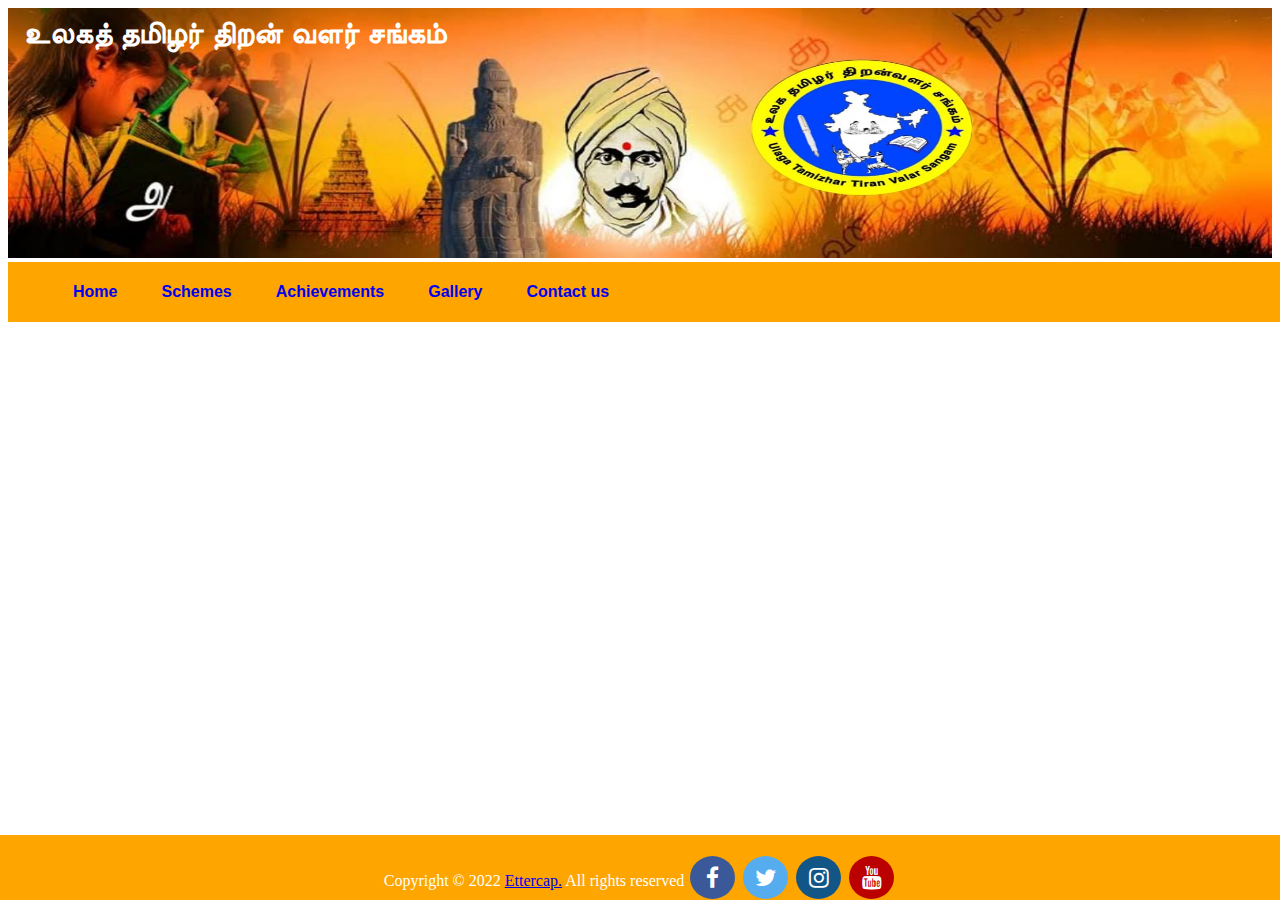
==== index.html @ 5b59e60c "Initial-commit" ====
<!DOCTYPE html>
<html>

<head>
    <link rel="stylesheet" href="https://cdnjs.cloudflare.com/ajax/libs/font-awesome/4.7.0/css/font-awesome.min.css">
    <link rel="stylesheet" href="./styles.css" />
</head>

<body>
    <div>
        <div id="header">
            <div class="header-bg">
                <img src="./images/header-bg.jpeg" alt="Snow" style="width:100%;height: 250px;">
                <div class="top-left">உலகத் தமிழர் திறன் வளர் சங்கம்</div>
              </div>
           

            <div id="header-nav">
                <ul id="header-nav-li">
                    <li><a href="./index.html">Home</a></li>
                    <li><a href="./schemes.html">Schemes</a></li>
                    <li> <a href="./achievements.html">Achievements</a></li>
                    <li><a href="./gallery.html">Gallery</a></li>
                    <li><a href="./contact.html">Contact us</a></li>
                </ul>
            </div>
        </div>
        <div id="content"></div>
        <div id="footer">
            <div id="footer-content">
                <p><span id="copyright_text">Copyright © 2022 <a href="#"> Ettercap.</a> All
                        rights reserved</span><span id="social-media"> <a
                            href="https://www.facebook.com/111729478102577/photos/a.111731024769089/111731031435755/?type=3&app=fbl"
                            class="fa fa-facebook"></a>
                        <a href="https://twitter.com/SachinLokesh18?t=3-TZdsz0F8hwjGAvzbLo8A&s=09"
                            class="fa fa-twitter"></a>
                        <a href="https://instagram.com/sachin.lokesh?utm_medium=copy_link" class="fa fa-instagram"></a>
                        <a href="https://www.youtube.com/channel/UCOl0rO5Oi0B74DV1X5nX9sA"
                            class="fa fa-youtube"></a></span></p>

            </div>
        </div>
    </div>

</body>

</html>
---- styles.css ----
@media only screen and (min-device-width : 768px) {

    #header {
        margin-top: 0px;
        position: relative;
        height: 415px;
    }

    .header-bg {
        position: relative;
        text-align: center;
    }

    .top-left {
        position: absolute;
        top: 8px;
        left: 16px;
        color: white;
        font-family: Roboto, Arial, sans-serif;
        font-size: 30px;
        font-weight: 900;
    }

    #header-nav-li li {
        display: inline;
        padding: 20px;
        font-family: 'Segoe UI', Tahoma, Geneva, Verdana, sans-serif;
        font-weight: 600;

    }

    #header-nav-li li a {
        text-decoration: none;

    }

    #header-nav-li li:hover {
        background-color: gold;

    }

    #header-nav {
        display: block;
        background-color: orange;
        width: 100%;
        padding: 5px;
    }

    #footer {
        position: fixed;
        left: 0px;
        bottom: 0;
        width: 100%;
        background-color: orange;
        color: white;
        text-align: center;
        height: 65px;
    }

    .fa {
        padding: 10px;
        font-size: 23px;
        width: 25px;
        text-align: center;
        text-decoration: none;
        margin: 5px 2px;
        border-radius: 50%;
    }

    .fa:hover {
        opacity: 0.7;
    }

    .fa-facebook {
        background: #3B5998;
        color: white;
    }

    .fa-twitter {
        background: #55ACEE;
        color: white;
    }

    .fa-youtube {
        background: #bb0000;
        color: white;
    }

    .fa-instagram {
        background: #125688;
        color: white;
    }
}

@media only screen and (max-device-width : 640px) {

    #header {
        margin-top: 0px;
        position: relative;
        height: 415px;
    }

    .header-bg {
        position: relative;
        text-align: center;
    }

    .top-left {
        position: absolute;
        top: 8px;
        left: 16px;
        color: white;
        font-family: Roboto, Arial, sans-serif;
        font-size: 30px;
        font-weight: 900;
    }

    #header-nav-li li {
        display: inline;
        padding: 20px;
        font-family: 'Segoe UI', Tahoma, Geneva, Verdana, sans-serif;
        font-weight: 600;

    }

    #header-nav-li li a {
        text-decoration: none;

    }

    #header-nav-li li:hover {
        background-color: gold;

    }

    #header-nav {
        display: block;
        background-color: orange;
        width: 100%;
        padding: 5px;
    }

    #footer {
        position: fixed;
        left: 0px;
        bottom: 0;
        width: 100%;
        background-color: orange;
        color: white;
        text-align: center;
        height: 65px;
    }

    .fa {
        padding: 10px;
        font-size: 23px;
        width: 25px;
        text-align: center;
        text-decoration: none;
        margin: 5px 2px;
        border-radius: 50%;
    }

    .fa:hover {
        opacity: 0.7;
    }

    .fa-facebook {
        background: #3B5998;
        color: white;
    }

    .fa-twitter {
        background: #55ACEE;
        color: white;
    }

    .fa-youtube {
        background: #bb0000;
        color: white;
    }

    .fa-instagram {
        background: #125688;
        color: white;
    }
}
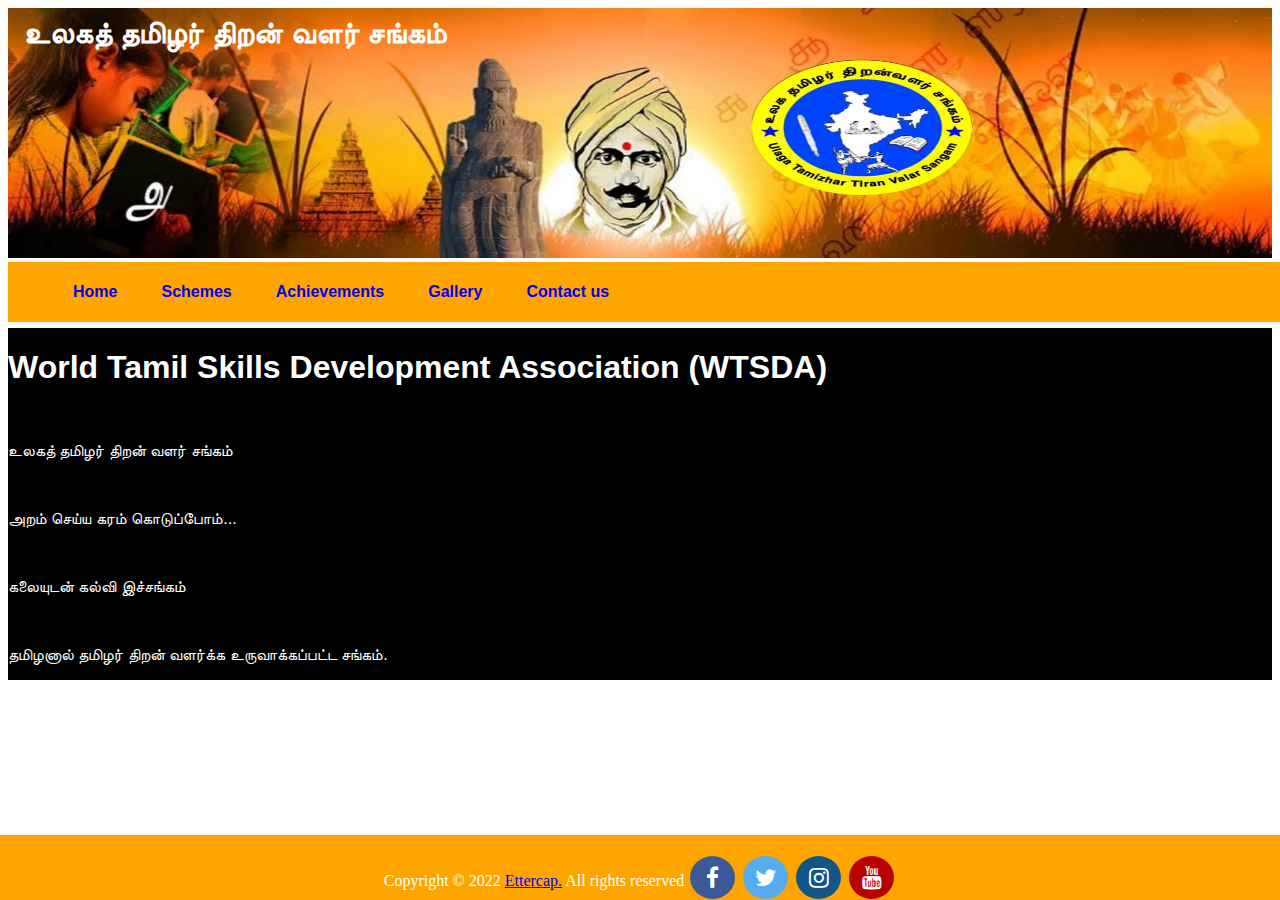
==== commit d49e557e: "add youtube tab" ====
--- a/index.html
+++ b/index.html
@@ -12,9 +12,7 @@
             <div class="header-bg">
                 <img src="./images/header-bg.jpeg" alt="Snow" style="width:100%;height: 250px;">
                 <div class="top-left">உலகத் தமிழர் திறன் வளர் சங்கம்</div>
-              </div>
-           
-
+            </div>
             <div id="header-nav">
                 <ul id="header-nav-li">
                     <li><a href="./index.html">Home</a></li>
@@ -25,7 +23,14 @@
                 </ul>
             </div>
         </div>
-        <div id="content"></div>
+        <div id="content">
+            <h1 class="heading"> World Tamil Skills Development Association (WTSDA)</h1><br>
+            <p>உலகத் தமிழர் திறன் வளர் சங்கம்</p><br>
+            <p>அறம் செய்ய கரம் கொடுப்போம்...</p><br>
+            <p>கலையுடன் கல்வி இச்சங்கம்</p><br>
+            <p>தமிழனால் தமிழர் திறன் வளர்க்க உருவாக்கப்பட்ட சங்கம்.</p>
+        </div>
+        <iframe class="video" src="https://www.youtube.com/embed/2beIrbLN5vg" title="YouTube video player" frameborder="0" allow="accelerometer; autoplay; clipboard-write; encrypted-media; gyroscope; picture-in-picture" allowfullscreen></iframe>
         <div id="footer">
             <div id="footer-content">
                 <p><span id="copyright_text">Copyright © 2022 <a href="#"> Ettercap.</a> All
@@ -37,7 +42,6 @@
                         <a href="https://instagram.com/sachin.lokesh?utm_medium=copy_link" class="fa fa-instagram"></a>
                         <a href="https://www.youtube.com/channel/UCOl0rO5Oi0B74DV1X5nX9sA"
                             class="fa fa-youtube"></a></span></p>
-
             </div>
         </div>
     </div>
--- a/styles.css
+++ b/styles.css
@@ -1,16 +1,55 @@
-@media only screen and (min-device-width : 768px) {
-
+input[type="name"],
+input[type="email"],
+textarea[type="message"] {
+    width: 100%;
+    padding: 12px;
+    border: 1px solid #ccc;
+    border-radius: 31px;
+    box-sizing: border-box;
+    margin-top: 10px;
+    margin-bottom: 16px;
+    resize: none;
+}
+
+input[type="submit"] {
+    background-color: rgb(24 179 100);
+    color: #fff;
+    padding: 12px 23px;
+    border: none;
+    border-radius: 31px;
+    cursor: pointer;
+}
+
+input[type="submit"]:hover {
+    background-color: #3a7c04
+}
+
+.container1 {
+    font-family: Roboto, Arial, sans-serif;
+    box-sizing: border-box;
+    background-color: gold;
+    border-radius: 43px;
+    padding: 39px;
+}
+
+.video {
+    width: 671px;
+    height: 333px;
+    margin-left: 1137px;
+    margin-top: -407px;
+    padding: 57px;
+}
+
+@media only screen and (min-device-width: 768px) {
     #header {
         margin-top: 0px;
         position: relative;
-        height: 415px;
-    }
-
+        height: 320px;
+    }
     .header-bg {
         position: relative;
         text-align: center;
     }
-
     .top-left {
         position: absolute;
         top: 8px;
@@ -20,32 +59,24 @@
         font-size: 30px;
         font-weight: 900;
     }
-
     #header-nav-li li {
         display: inline;
         padding: 20px;
         font-family: 'Segoe UI', Tahoma, Geneva, Verdana, sans-serif;
         font-weight: 600;
-
-    }
-
+    }
     #header-nav-li li a {
         text-decoration: none;
-
-    }
-
+    }
     #header-nav-li li:hover {
         background-color: gold;
-
-    }
-
+    }
     #header-nav {
         display: block;
         background-color: orange;
         width: 100%;
         padding: 5px;
     }
-
     #footer {
         position: fixed;
         left: 0px;
@@ -56,7 +87,6 @@
         text-align: center;
         height: 65px;
     }
-
     .fa {
         padding: 10px;
         font-size: 23px;
@@ -66,45 +96,110 @@
         margin: 5px 2px;
         border-radius: 50%;
     }
-
     .fa:hover {
         opacity: 0.7;
     }
-
     .fa-facebook {
         background: #3B5998;
         color: white;
     }
-
     .fa-twitter {
         background: #55ACEE;
         color: white;
     }
-
     .fa-youtube {
         background: #bb0000;
         color: white;
     }
-
     .fa-instagram {
         background: #125688;
         color: white;
     }
-}
-
-@media only screen and (max-device-width : 640px) {
-
+    #content {
+        /* The image used */
+        background-color: black;
+        /* Full height */
+        height: 100%;
+        /* Center and scale the image nicely */
+        background-position: center;
+        background-repeat: no-repeat;
+        background-size: cover;
+        /* scrolling */
+        overflow-y: auto;
+        /* tamil font */
+        font-family: Roboto, Arial, sans-serif;
+        color: white;
+    }
+    .split {
+        height: 55%;
+        width: 50%;
+        position: fixed;
+        z-index: 1;
+        top: 328px;
+        overflow-y: scroll;
+        padding-top: 20px;
+    }
+    .left {
+        left: 0;
+        background-color: #111;
+        font-family: initial;
+    }
+    .right {
+        right: 0;
+        background-color: red;
+        font-family: fantasy;
+    }
+    .centered {
+        position: absolute;
+        left: 50%;
+        transform: translate(-50%, -50%);
+        text-align: left;
+    }
+    .split.right .centered {
+        top: 80%;
+    }
+    .split.left .centered {
+        top: 50%;
+    }
+    .split.left .centered.achievements {
+        top: 80%;
+        font-family: fantasy !important;
+    }
+    .split.right .centered.achievements {
+        top: 82%;
+        font-family: fantasy !important;
+    }
+    .split.right .centered.contact {
+        top: 35%;
+        font-family: fantasy !important;
+    }
+    .split.left .centered.contact {
+        top: 35%;
+        font-family: fantasy !important;
+    }
+    .mySlides {
+        width: 75%;
+        display: block;
+        margin-left: 38%;
+        margin-right: auto;
+        padding: 30px;
+    }
+    /* .centered img {
+        width: 150px;
+        border-radius: 50%;
+    } */
+}
+
+@media only screen and (max-device-width: 640px) {
     #header {
         margin-top: 0px;
         position: relative;
-        height: 415px;
-    }
-
+        height: 320px;
+    }
     .header-bg {
         position: relative;
         text-align: center;
     }
-
     .top-left {
         position: absolute;
         top: 8px;
@@ -114,32 +209,24 @@
         font-size: 30px;
         font-weight: 900;
     }
-
     #header-nav-li li {
         display: inline;
         padding: 20px;
         font-family: 'Segoe UI', Tahoma, Geneva, Verdana, sans-serif;
         font-weight: 600;
-
-    }
-
+    }
     #header-nav-li li a {
         text-decoration: none;
-
-    }
-
+    }
     #header-nav-li li:hover {
         background-color: gold;
-
-    }
-
+    }
     #header-nav {
         display: block;
         background-color: orange;
         width: 100%;
         padding: 5px;
     }
-
     #footer {
         position: fixed;
         left: 0px;
@@ -150,7 +237,6 @@
         text-align: center;
         height: 65px;
     }
-
     .fa {
         padding: 10px;
         font-size: 23px;
@@ -160,28 +246,97 @@
         margin: 5px 2px;
         border-radius: 50%;
     }
-
     .fa:hover {
         opacity: 0.7;
     }
-
     .fa-facebook {
         background: #3B5998;
         color: white;
     }
-
     .fa-twitter {
         background: #55ACEE;
         color: white;
     }
-
     .fa-youtube {
         background: #bb0000;
         color: white;
     }
-
     .fa-instagram {
         background: #125688;
         color: white;
     }
+    #content {
+        /* The image used */
+        /* background-image: url("img_girl.jpg"); */
+        background-color: black;
+        /* Full height */
+        height: 100%;
+        /* Center and scale the image nicely */
+        background-position: center;
+        background-repeat: no-repeat;
+        background-size: cover;
+        /* scrolling */
+        overflow-y: auto;
+        /* tamil font */
+        font-family: Roboto, Arial, sans-serif;
+        color: white;
+    }
+    .split {
+        height: 80%;
+        width: 50%;
+        position: fixed;
+        z-index: 1;
+        top: 328px;
+        overflow-y: scroll;
+        padding-top: 20px;
+    }
+    .left {
+        left: 0;
+        background-color: #111;
+        font-family: initial;
+    }
+    .right {
+        right: 0;
+        background-color: red;
+        font-family: fantasy;
+    }
+    .centered {
+        position: absolute;
+        left: 50%;
+        transform: translate(-50%, -50%);
+        text-align: left;
+    }
+    .split.right .centered {
+        top: 42%;
+    }
+    .split.left .centered {
+        top: 25%;
+    }
+    .split.left .centered.achievements {
+        top: 40%;
+        font-family: fantasy !important;
+    }
+    .split.right .centered.achievements {
+        top: 28%;
+        font-family: fantasy !important;
+    }
+    .split.right .centered.contact {
+        top: 15%;
+        font-family: fantasy !important;
+    }
+    .split.left .centered.contact {
+        top: 15%;
+        font-family: fantasy !important;
+    }
+    .mySlides {
+        width: 75%;
+        display: block;
+        margin-left: 38%;
+        margin-right: auto;
+        padding: 30px;
+    }
+    /* .centered img {
+        width: 150px;
+        border-radius: 50%;
+    } */
 }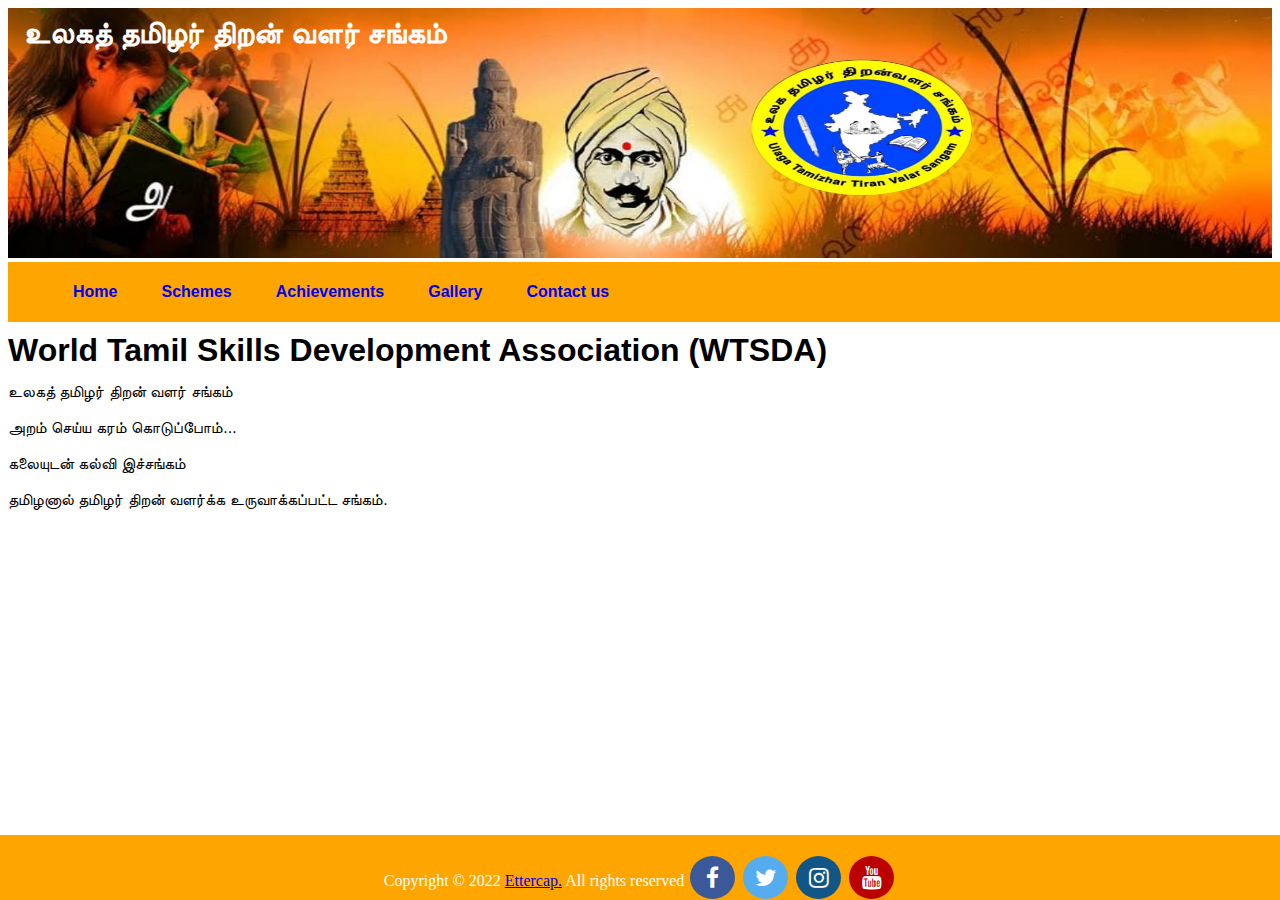
==== commit 903c369b: "system-fine" ====
--- a/index.html
+++ b/index.html
@@ -24,13 +24,20 @@
             </div>
         </div>
         <div id="content">
-            <h1 class="heading"> World Tamil Skills Development Association (WTSDA)</h1><br>
-            <p>உலகத் தமிழர் திறன் வளர் சங்கம்</p><br>
-            <p>அறம் செய்ய கரம் கொடுப்போம்...</p><br>
-            <p>கலையுடன் கல்வி இச்சங்கம்</p><br>
-            <p>தமிழனால் தமிழர் திறன் வளர்க்க உருவாக்கப்பட்ட சங்கம்.</p>
+            <div>
+                <span style=" float: left; text-align: left; line-height: 2px; "><h1 class=" heading"> World Tamil
+                    Skills Development Association (WTSDA)</h1><br>
+                    <p>உலகத் தமிழர் திறன் வளர் சங்கம்</p><br>
+                    <p>அறம் செய்ய கரம் கொடுப்போம்...</p><br>
+                    <p>கலையுடன் கல்வி இச்சங்கம்</p><br>
+                    <p>தமிழனால் தமிழர் திறன் வளர்க்க உருவாக்கப்பட்ட சங்கம்.</p></span>
+            </div>
+
         </div>
-        <iframe class="video" src="https://www.youtube.com/embed/2beIrbLN5vg" title="YouTube video player" frameborder="0" allow="accelerometer; autoplay; clipboard-write; encrypted-media; gyroscope; picture-in-picture" allowfullscreen></iframe>
+        <iframe class="video" src="https://www.youtube.com/embed/2beIrbLN5vg" title="YouTube video player"
+            frameborder="0"
+            allow="accelerometer; autoplay; clipboard-write; encrypted-media; gyroscope; picture-in-picture"
+            allowfullscreen></iframe>
         <div id="footer">
             <div id="footer-content">
                 <p><span id="copyright_text">Copyright © 2022 <a href="#"> Ettercap.</a> All
--- a/styles.css
+++ b/styles.css
@@ -46,10 +46,12 @@
         position: relative;
         height: 320px;
     }
+
     .header-bg {
         position: relative;
         text-align: center;
     }
+
     .top-left {
         position: absolute;
         top: 8px;
@@ -59,24 +61,29 @@
         font-size: 30px;
         font-weight: 900;
     }
+
     #header-nav-li li {
         display: inline;
         padding: 20px;
         font-family: 'Segoe UI', Tahoma, Geneva, Verdana, sans-serif;
         font-weight: 600;
     }
+
     #header-nav-li li a {
         text-decoration: none;
     }
+
     #header-nav-li li:hover {
         background-color: gold;
     }
+
     #header-nav {
         display: block;
         background-color: orange;
         width: 100%;
         padding: 5px;
     }
+
     #footer {
         position: fixed;
         left: 0px;
@@ -87,6 +94,7 @@
         text-align: center;
         height: 65px;
     }
+
     .fa {
         padding: 10px;
         font-size: 23px;
@@ -96,28 +104,34 @@
         margin: 5px 2px;
         border-radius: 50%;
     }
+
     .fa:hover {
         opacity: 0.7;
     }
+
     .fa-facebook {
         background: #3B5998;
         color: white;
     }
+
     .fa-twitter {
         background: #55ACEE;
         color: white;
     }
+
     .fa-youtube {
         background: #bb0000;
         color: white;
     }
+
     .fa-instagram {
         background: #125688;
         color: white;
     }
+
     #content {
         /* The image used */
-        background-color: black;
+        background-color: white;
         /* Full height */
         height: 100%;
         /* Center and scale the image nicely */
@@ -128,8 +142,9 @@
         overflow-y: auto;
         /* tamil font */
         font-family: Roboto, Arial, sans-serif;
-        color: white;
-    }
+        color: black;
+    }
+
     .split {
         height: 55%;
         width: 50%;
@@ -139,44 +154,62 @@
         overflow-y: scroll;
         padding-top: 20px;
     }
+
     .left {
         left: 0;
-        background-color: #111;
-        font-family: initial;
-    }
+        background-color: white;
+        font-family: 'Baloo Thambi 2', cursive;
+    }
+
     .right {
         right: 0;
-        background-color: red;
-        font-family: fantasy;
-    }
+        background-color: white;
+        font-family: 'Baloo Thambi 2', cursive;
+    }
+
     .centered {
         position: absolute;
         left: 50%;
         transform: translate(-50%, -50%);
         text-align: left;
-    }
+        line-height: 1.8;
+        word-spacing: 5px;
+        font-family: 'Baloo Thambi 2', cursive;
+    }
+
     .split.right .centered {
-        top: 80%;
-    }
+        top: 641px;
+        font-family: 'Baloo Thambi 2', cursive;
+    }
+
     .split.left .centered {
-        top: 50%;
-    }
+        top: 593px;
+    }
+
     .split.left .centered.achievements {
-        top: 80%;
-        font-family: fantasy !important;
-    }
+        top: 593px;
+        font-family: 'Baloo Thambi 2', cursive;
+        margin-top: 235px;
+        letter-spacing: 1px;
+    }
+
     .split.right .centered.achievements {
-        top: 82%;
-        font-family: fantasy !important;
-    }
+        top: 641px;
+        font-family: 'Baloo Thambi 2', cursive;
+    }
+
     .split.right .centered.contact {
-        top: 35%;
-        font-family: fantasy !important;
-    }
+        top: 357px;
+        font-family: 'Baloo Thambi 2', cursive;
+    }
+
     .split.left .centered.contact {
-        top: 35%;
-        font-family: fantasy !important;
-    }
+        top: 310px;
+        font-family: 'Baloo Thambi 2', cursive;
+        font-size: 21px;
+        font-weight: 900;
+    }
+
     .mySlides {
         width: 75%;
         display: block;
@@ -184,10 +217,24 @@
         margin-right: auto;
         padding: 30px;
     }
+
     /* .centered img {
         width: 150px;
         border-radius: 50%;
     } */
+    .video {
+        width: 631px;
+        height: 321px;
+        margin-left: 956px;
+        margin-top: -202px;
+        padding: 54px;
+        text-align: left;
+        flex: 100%;
+    }
+
+    iframe {
+        flex: 100%;
+    }
 }
 
 @media only screen and (max-device-width: 640px) {
@@ -196,10 +243,12 @@
         position: relative;
         height: 320px;
     }
+
     .header-bg {
         position: relative;
         text-align: center;
     }
+
     .top-left {
         position: absolute;
         top: 8px;
@@ -209,24 +258,29 @@
         font-size: 30px;
         font-weight: 900;
     }
+
     #header-nav-li li {
         display: inline;
         padding: 20px;
         font-family: 'Segoe UI', Tahoma, Geneva, Verdana, sans-serif;
         font-weight: 600;
     }
+
     #header-nav-li li a {
         text-decoration: none;
     }
+
     #header-nav-li li:hover {
         background-color: gold;
     }
+
     #header-nav {
         display: block;
         background-color: orange;
         width: 100%;
         padding: 5px;
     }
+
     #footer {
         position: fixed;
         left: 0px;
@@ -237,6 +291,7 @@
         text-align: center;
         height: 65px;
     }
+
     .fa {
         padding: 10px;
         font-size: 23px;
@@ -246,29 +301,35 @@
         margin: 5px 2px;
         border-radius: 50%;
     }
+
     .fa:hover {
         opacity: 0.7;
     }
+
     .fa-facebook {
         background: #3B5998;
         color: white;
     }
+
     .fa-twitter {
         background: #55ACEE;
         color: white;
     }
+
     .fa-youtube {
         background: #bb0000;
         color: white;
     }
+
     .fa-instagram {
         background: #125688;
         color: white;
     }
+
     #content {
         /* The image used */
         /* background-image: url("img_girl.jpg"); */
-        background-color: black;
+        background-color: white;
         /* Full height */
         height: 100%;
         /* Center and scale the image nicely */
@@ -279,8 +340,9 @@
         overflow-y: auto;
         /* tamil font */
         font-family: Roboto, Arial, sans-serif;
-        color: white;
-    }
+        color: black;
+    }
+
     .split {
         height: 80%;
         width: 50%;
@@ -290,44 +352,54 @@
         overflow-y: scroll;
         padding-top: 20px;
     }
+
     .left {
         left: 0;
-        background-color: #111;
+        background-color: white;
         font-family: initial;
     }
+
     .right {
         right: 0;
-        background-color: red;
+        background-color: white;
         font-family: fantasy;
     }
+
     .centered {
         position: absolute;
         left: 50%;
         transform: translate(-50%, -50%);
         text-align: left;
-    }
+        line-height: 1.8;
+        word-spacing: 5px;
+        font-family: 'Baloo Thambi 2', cursive;
+    }
+
     .split.right .centered {
-        top: 42%;
-    }
+        top: 63%;
+    }
+
     .split.left .centered {
-        top: 25%;
-    }
+        top: 52%;
+    }
+
     .split.left .centered.achievements {
-        top: 40%;
-        font-family: fantasy !important;
-    }
+        top: 86%;
+    }
+
     .split.right .centered.achievements {
-        top: 28%;
-        font-family: fantasy !important;
-    }
+        top: 47%;
+    }
+
     .split.right .centered.contact {
-        top: 15%;
-        font-family: fantasy !important;
-    }
+        top: 27%;
+        font-family: 'Baloo Thambi 2', cursive;
+    }
+
     .split.left .centered.contact {
-        top: 15%;
-        font-family: fantasy !important;
-    }
+        top: 23%;
+    }
+
     .mySlides {
         width: 75%;
         display: block;
@@ -335,8 +407,16 @@
         margin-right: auto;
         padding: 30px;
     }
+
     /* .centered img {
         width: 150px;
         border-radius: 50%;
     } */
+    .video {
+        width: 383px;
+        height: 238px;
+        margin-left: 471px;
+        margin-top: -411px;
+        padding: 57px;
+    }
 }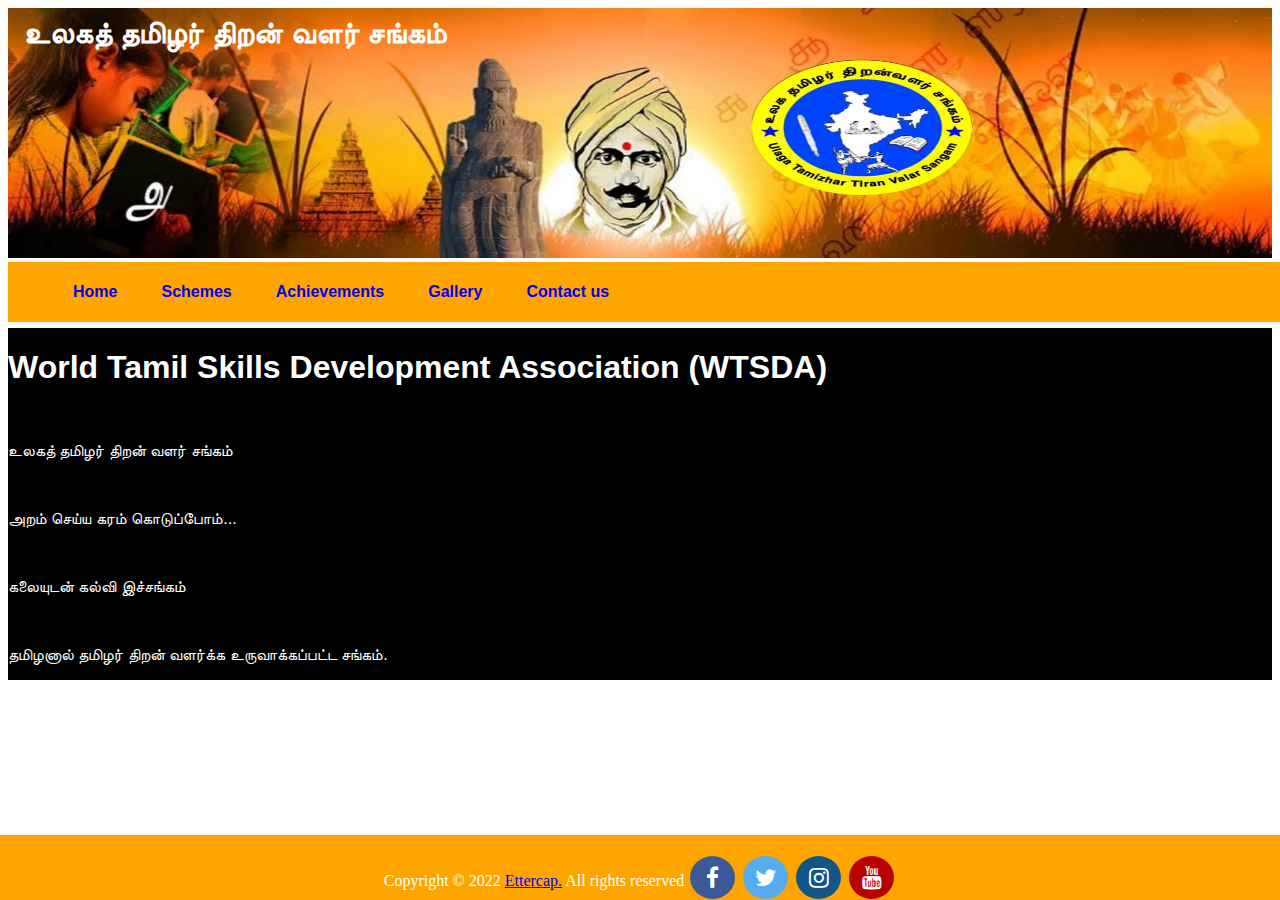
==== commit 7e4351eb: "existing" ====
--- a/index.html
+++ b/index.html
@@ -24,20 +24,12 @@
             </div>
         </div>
         <div id="content">
-            <div>
-                <span style=" float: left; text-align: left; line-height: 2px; "><h1 class=" heading"> World Tamil
-                    Skills Development Association (WTSDA)</h1><br>
-                    <p>உலகத் தமிழர் திறன் வளர் சங்கம்</p><br>
-                    <p>அறம் செய்ய கரம் கொடுப்போம்...</p><br>
-                    <p>கலையுடன் கல்வி இச்சங்கம்</p><br>
-                    <p>தமிழனால் தமிழர் திறன் வளர்க்க உருவாக்கப்பட்ட சங்கம்.</p></span>
-            </div>
-
+            <h1 class="heading"> World Tamil Skills Development Association (WTSDA)</h1><br>
+            <p>உலகத் தமிழர் திறன் வளர் சங்கம்</p><br>
+            <p>அறம் செய்ய கரம் கொடுப்போம்...</p><br>
+            <p>கலையுடன் கல்வி இச்சங்கம்</p><br>
+            <p>தமிழனால் தமிழர் திறன் வளர்க்க உருவாக்கப்பட்ட சங்கம்.</p>
         </div>
-        <iframe class="video" src="https://www.youtube.com/embed/2beIrbLN5vg" title="YouTube video player"
-            frameborder="0"
-            allow="accelerometer; autoplay; clipboard-write; encrypted-media; gyroscope; picture-in-picture"
-            allowfullscreen></iframe>
         <div id="footer">
             <div id="footer-content">
                 <p><span id="copyright_text">Copyright © 2022 <a href="#"> Ettercap.</a> All
--- a/styles.css
+++ b/styles.css
@@ -32,26 +32,16 @@
     padding: 39px;
 }
 
-.video {
-    width: 671px;
-    height: 333px;
-    margin-left: 1137px;
-    margin-top: -407px;
-    padding: 57px;
-}
-
 @media only screen and (min-device-width: 768px) {
     #header {
         margin-top: 0px;
         position: relative;
         height: 320px;
     }
-
     .header-bg {
         position: relative;
         text-align: center;
     }
-
     .top-left {
         position: absolute;
         top: 8px;
@@ -61,29 +51,24 @@
         font-size: 30px;
         font-weight: 900;
     }
-
     #header-nav-li li {
         display: inline;
         padding: 20px;
         font-family: 'Segoe UI', Tahoma, Geneva, Verdana, sans-serif;
         font-weight: 600;
     }
-
     #header-nav-li li a {
         text-decoration: none;
     }
-
     #header-nav-li li:hover {
         background-color: gold;
     }
-
     #header-nav {
         display: block;
         background-color: orange;
         width: 100%;
         padding: 5px;
     }
-
     #footer {
         position: fixed;
         left: 0px;
@@ -94,7 +79,6 @@
         text-align: center;
         height: 65px;
     }
-
     .fa {
         padding: 10px;
         font-size: 23px;
@@ -104,34 +88,28 @@
         margin: 5px 2px;
         border-radius: 50%;
     }
-
     .fa:hover {
         opacity: 0.7;
     }
-
     .fa-facebook {
         background: #3B5998;
         color: white;
     }
-
     .fa-twitter {
         background: #55ACEE;
         color: white;
     }
-
     .fa-youtube {
         background: #bb0000;
         color: white;
     }
-
     .fa-instagram {
         background: #125688;
         color: white;
     }
-
     #content {
         /* The image used */
-        background-color: white;
+        background-color: black;
         /* Full height */
         height: 100%;
         /* Center and scale the image nicely */
@@ -142,9 +120,8 @@
         overflow-y: auto;
         /* tamil font */
         font-family: Roboto, Arial, sans-serif;
-        color: black;
-    }
-
+        color: white;
+    }
     .split {
         height: 55%;
         width: 50%;
@@ -154,62 +131,44 @@
         overflow-y: scroll;
         padding-top: 20px;
     }
-
     .left {
         left: 0;
-        background-color: white;
-        font-family: 'Baloo Thambi 2', cursive;
-    }
-
+        background-color: #111;
+        font-family: initial;
+    }
     .right {
         right: 0;
-        background-color: white;
-        font-family: 'Baloo Thambi 2', cursive;
-    }
-
+        background-color: red;
+        font-family: fantasy;
+    }
     .centered {
         position: absolute;
         left: 50%;
         transform: translate(-50%, -50%);
         text-align: left;
-        line-height: 1.8;
-        word-spacing: 5px;
-        font-family: 'Baloo Thambi 2', cursive;
-    }
-
+    }
     .split.right .centered {
-        top: 641px;
-        font-family: 'Baloo Thambi 2', cursive;
-    }
-
+        top: 80%;
+    }
     .split.left .centered {
-        top: 593px;
-    }
-
+        top: 50%;
+    }
     .split.left .centered.achievements {
-        top: 593px;
-        font-family: 'Baloo Thambi 2', cursive;
-        margin-top: 235px;
-        letter-spacing: 1px;
-    }
-
+        top: 80%;
+        font-family: fantasy !important;
+    }
     .split.right .centered.achievements {
-        top: 641px;
-        font-family: 'Baloo Thambi 2', cursive;
-    }
-
+        top: 82%;
+        font-family: fantasy !important;
+    }
     .split.right .centered.contact {
-        top: 357px;
-        font-family: 'Baloo Thambi 2', cursive;
-    }
-
+        top: 58%;
+        font-family: fantasy !important;
+    }
     .split.left .centered.contact {
-        top: 310px;
-        font-family: 'Baloo Thambi 2', cursive;
-        font-size: 21px;
-        font-weight: 900;
-    }
-
+        top: 35%;
+        font-family: fantasy !important;
+    }
     .mySlides {
         width: 75%;
         display: block;
@@ -217,24 +176,10 @@
         margin-right: auto;
         padding: 30px;
     }
-
     /* .centered img {
         width: 150px;
         border-radius: 50%;
     } */
-    .video {
-        width: 631px;
-        height: 321px;
-        margin-left: 956px;
-        margin-top: -202px;
-        padding: 54px;
-        text-align: left;
-        flex: 100%;
-    }
-
-    iframe {
-        flex: 100%;
-    }
 }
 
 @media only screen and (max-device-width: 640px) {
@@ -243,12 +188,10 @@
         position: relative;
         height: 320px;
     }
-
     .header-bg {
         position: relative;
         text-align: center;
     }
-
     .top-left {
         position: absolute;
         top: 8px;
@@ -258,29 +201,24 @@
         font-size: 30px;
         font-weight: 900;
     }
-
     #header-nav-li li {
         display: inline;
         padding: 20px;
         font-family: 'Segoe UI', Tahoma, Geneva, Verdana, sans-serif;
         font-weight: 600;
     }
-
     #header-nav-li li a {
         text-decoration: none;
     }
-
     #header-nav-li li:hover {
         background-color: gold;
     }
-
     #header-nav {
         display: block;
         background-color: orange;
         width: 100%;
         padding: 5px;
     }
-
     #footer {
         position: fixed;
         left: 0px;
@@ -291,7 +229,6 @@
         text-align: center;
         height: 65px;
     }
-
     .fa {
         padding: 10px;
         font-size: 23px;
@@ -301,35 +238,29 @@
         margin: 5px 2px;
         border-radius: 50%;
     }
-
     .fa:hover {
         opacity: 0.7;
     }
-
     .fa-facebook {
         background: #3B5998;
         color: white;
     }
-
     .fa-twitter {
         background: #55ACEE;
         color: white;
     }
-
     .fa-youtube {
         background: #bb0000;
         color: white;
     }
-
     .fa-instagram {
         background: #125688;
         color: white;
     }
-
     #content {
         /* The image used */
         /* background-image: url("img_girl.jpg"); */
-        background-color: white;
+        background-color: black;
         /* Full height */
         height: 100%;
         /* Center and scale the image nicely */
@@ -340,9 +271,8 @@
         overflow-y: auto;
         /* tamil font */
         font-family: Roboto, Arial, sans-serif;
-        color: black;
-    }
-
+        color: white;
+    }
     .split {
         height: 80%;
         width: 50%;
@@ -352,54 +282,44 @@
         overflow-y: scroll;
         padding-top: 20px;
     }
-
     .left {
         left: 0;
-        background-color: white;
+        background-color: #111;
         font-family: initial;
     }
-
     .right {
         right: 0;
-        background-color: white;
+        background-color: red;
         font-family: fantasy;
     }
-
     .centered {
         position: absolute;
         left: 50%;
         transform: translate(-50%, -50%);
         text-align: left;
-        line-height: 1.8;
-        word-spacing: 5px;
-        font-family: 'Baloo Thambi 2', cursive;
-    }
-
+    }
     .split.right .centered {
-        top: 63%;
-    }
-
+        top: 42%;
+    }
     .split.left .centered {
-        top: 52%;
-    }
-
+        top: 25%;
+    }
     .split.left .centered.achievements {
-        top: 86%;
-    }
-
+        top: 40%;
+        font-family: fantasy !important;
+    }
     .split.right .centered.achievements {
-        top: 47%;
-    }
-
+        top: 28%;
+        font-family: fantasy !important;
+    }
     .split.right .centered.contact {
-        top: 27%;
-        font-family: 'Baloo Thambi 2', cursive;
-    }
-
+        top: 25%;
+        font-family: fantasy !important;
+    }
     .split.left .centered.contact {
-        top: 23%;
-    }
-
+        top: 15%;
+        font-family: fantasy !important;
+    }
     .mySlides {
         width: 75%;
         display: block;
@@ -407,16 +327,8 @@
         margin-right: auto;
         padding: 30px;
     }
-
     /* .centered img {
         width: 150px;
         border-radius: 50%;
     } */
-    .video {
-        width: 383px;
-        height: 238px;
-        margin-left: 471px;
-        margin-top: -411px;
-        padding: 57px;
-    }
 }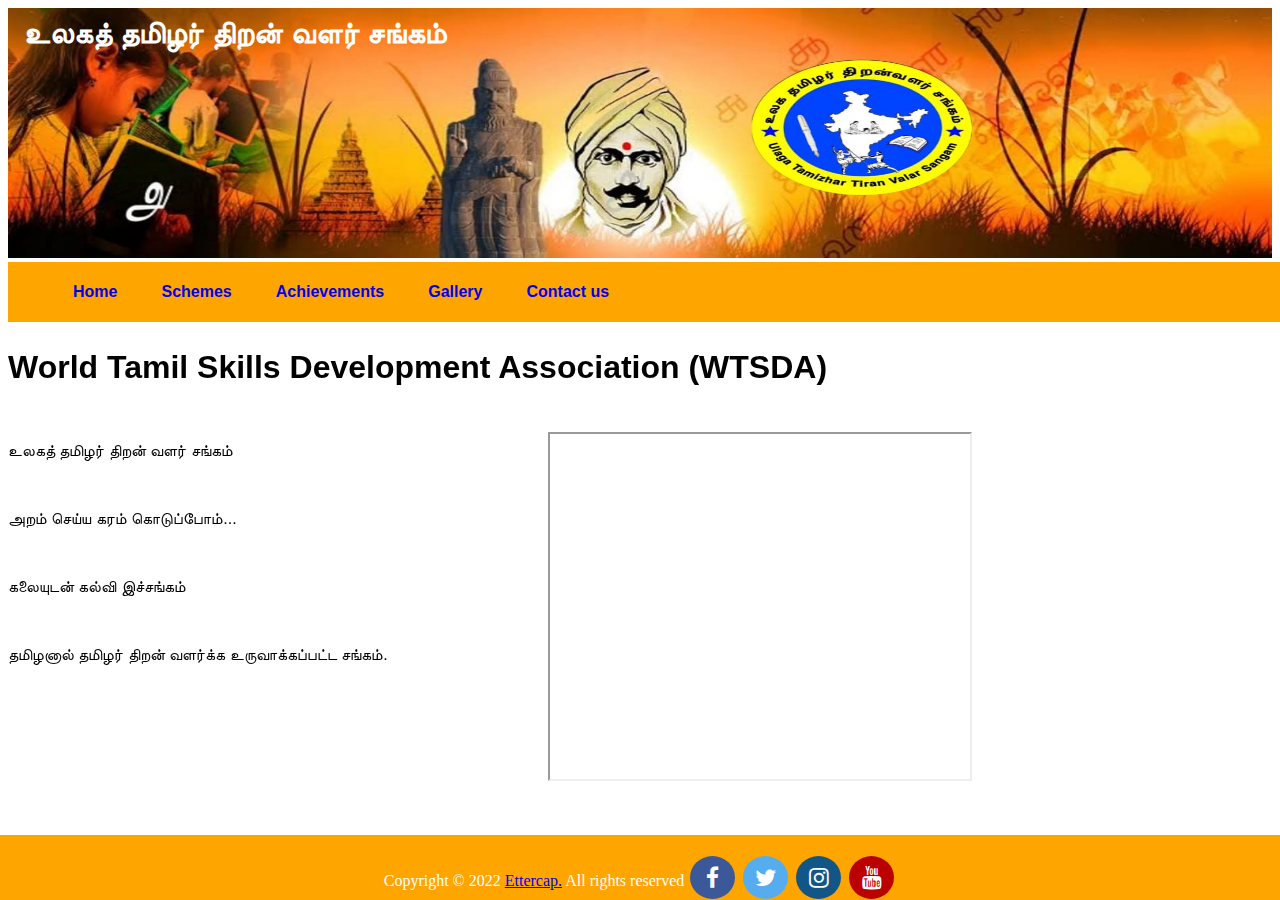
==== commit 7ef7f18a: "youtube" ====
--- a/index.html
+++ b/index.html
@@ -30,6 +30,9 @@
             <p>கலையுடன் கல்வி இச்சங்கம்</p><br>
             <p>தமிழனால் தமிழர் திறன் வளர்க்க உருவாக்கப்பட்ட சங்கம்.</p>
         </div>
+        <iframe width="420" height="345" src="https://www.youtube.com/embed/tgbNymZ7vqY">
+        </iframe>
+        
         <div id="footer">
             <div id="footer-content">
                 <p><span id="copyright_text">Copyright © 2022 <a href="#"> Ettercap.</a> All
--- a/styles.css
+++ b/styles.css
@@ -38,10 +38,12 @@
         position: relative;
         height: 320px;
     }
+
     .header-bg {
         position: relative;
         text-align: center;
     }
+
     .top-left {
         position: absolute;
         top: 8px;
@@ -51,24 +53,29 @@
         font-size: 30px;
         font-weight: 900;
     }
+
     #header-nav-li li {
         display: inline;
         padding: 20px;
         font-family: 'Segoe UI', Tahoma, Geneva, Verdana, sans-serif;
         font-weight: 600;
     }
+
     #header-nav-li li a {
         text-decoration: none;
     }
+
     #header-nav-li li:hover {
         background-color: gold;
     }
+
     #header-nav {
         display: block;
         background-color: orange;
         width: 100%;
         padding: 5px;
     }
+
     #footer {
         position: fixed;
         left: 0px;
@@ -79,6 +86,7 @@
         text-align: center;
         height: 65px;
     }
+
     .fa {
         padding: 10px;
         font-size: 23px;
@@ -88,28 +96,34 @@
         margin: 5px 2px;
         border-radius: 50%;
     }
+
     .fa:hover {
         opacity: 0.7;
     }
+
     .fa-facebook {
         background: #3B5998;
         color: white;
     }
+
     .fa-twitter {
         background: #55ACEE;
         color: white;
     }
+
     .fa-youtube {
         background: #bb0000;
         color: white;
     }
+
     .fa-instagram {
         background: #125688;
         color: white;
     }
+
     #content {
         /* The image used */
-        background-color: black;
+        background-color: white;
         /* Full height */
         height: 100%;
         /* Center and scale the image nicely */
@@ -120,55 +134,73 @@
         overflow-y: auto;
         /* tamil font */
         font-family: Roboto, Arial, sans-serif;
-        color: white;
+        color: black;
+    }
+    iframe{
+        float: right;
+        /* top: 20%; */
+        margin-top: -248px;
+        margin-right: 300px;
+        width:420px ;
+        height:345px
     }
     .split {
         height: 55%;
         width: 50%;
         position: fixed;
         z-index: 1;
-        top: 328px;
+        top: 380px;
         overflow-y: scroll;
         padding-top: 20px;
     }
+
     .left {
         left: 0;
-        background-color: #111;
+        background-color: white;
         font-family: initial;
     }
+
     .right {
         right: 0;
-        background-color: red;
+        background-color: white;
         font-family: fantasy;
     }
+
     .centered {
         position: absolute;
         left: 50%;
         transform: translate(-50%, -50%);
         text-align: left;
     }
+
     .split.right .centered {
         top: 80%;
     }
+
     .split.left .centered {
         top: 50%;
     }
+
     .split.left .centered.achievements {
         top: 80%;
         font-family: fantasy !important;
     }
+
     .split.right .centered.achievements {
         top: 82%;
         font-family: fantasy !important;
     }
+
     .split.right .centered.contact {
         top: 58%;
         font-family: fantasy !important;
     }
+
     .split.left .centered.contact {
         top: 35%;
         font-family: fantasy !important;
     }
+
     .mySlides {
         width: 75%;
         display: block;
@@ -176,22 +208,25 @@
         margin-right: auto;
         padding: 30px;
     }
+
     /* .centered img {
         width: 150px;
         border-radius: 50%;
     } */
 }
 
-@media only screen and (max-device-width: 640px) {
+@media only screen and (max-device-width: 500px) {
     #header {
         margin-top: 0px;
         position: relative;
         height: 320px;
     }
+
     .header-bg {
         position: relative;
         text-align: center;
     }
+
     .top-left {
         position: absolute;
         top: 8px;
@@ -201,24 +236,29 @@
         font-size: 30px;
         font-weight: 900;
     }
+
     #header-nav-li li {
         display: inline;
         padding: 20px;
         font-family: 'Segoe UI', Tahoma, Geneva, Verdana, sans-serif;
         font-weight: 600;
     }
+
     #header-nav-li li a {
         text-decoration: none;
     }
+
     #header-nav-li li:hover {
         background-color: gold;
     }
+
     #header-nav {
         display: block;
         background-color: orange;
         width: 100%;
         padding: 5px;
     }
+
     #footer {
         position: fixed;
         left: 0px;
@@ -229,6 +269,7 @@
         text-align: center;
         height: 65px;
     }
+
     .fa {
         padding: 10px;
         font-size: 23px;
@@ -238,29 +279,35 @@
         margin: 5px 2px;
         border-radius: 50%;
     }
+
     .fa:hover {
         opacity: 0.7;
     }
+
     .fa-facebook {
         background: #3B5998;
         color: white;
     }
+
     .fa-twitter {
         background: #55ACEE;
         color: white;
     }
+
     .fa-youtube {
         background: #bb0000;
         color: white;
     }
+
     .fa-instagram {
         background: #125688;
         color: white;
     }
+
     #content {
         /* The image used */
         /* background-image: url("img_girl.jpg"); */
-        background-color: black;
+        background-color: white;
         /* Full height */
         height: 100%;
         /* Center and scale the image nicely */
@@ -271,55 +318,75 @@
         overflow-y: auto;
         /* tamil font */
         font-family: Roboto, Arial, sans-serif;
-        color: white;
-    }
+        color: black;
+    }
+    iframe{
+        float: right;
+        /* top: 20%; */
+        margin-top: 100px;
+        margin-right: 300px;
+        width: 500px;
+        height: 400px;
+    }
+    
+
     .split {
         height: 80%;
         width: 50%;
         position: fixed;
         z-index: 1;
-        top: 328px;
+        top: 380px;
         overflow-y: scroll;
         padding-top: 20px;
     }
+
     .left {
         left: 0;
-        background-color: #111;
+        background-color: white;
         font-family: initial;
     }
+
     .right {
         right: 0;
-        background-color: red;
+        background-color: white;
         font-family: fantasy;
     }
+
     .centered {
         position: absolute;
         left: 50%;
         transform: translate(-50%, -50%);
         text-align: left;
     }
+
     .split.right .centered {
         top: 42%;
     }
+
     .split.left .centered {
         top: 25%;
     }
+
     .split.left .centered.achievements {
-        top: 40%;
-        font-family: fantasy !important;
-    }
+        top: 50%;
+        font-family: fantasy !important;
+    }
+
     .split.right .centered.achievements {
         top: 28%;
         font-family: fantasy !important;
     }
+
     .split.right .centered.contact {
         top: 25%;
         font-family: fantasy !important;
     }
+
     .split.left .centered.contact {
         top: 15%;
         font-family: fantasy !important;
     }
+
     .mySlides {
         width: 75%;
         display: block;
@@ -327,6 +394,7 @@
         margin-right: auto;
         padding: 30px;
     }
+
     /* .centered img {
         width: 150px;
         border-radius: 50%;
